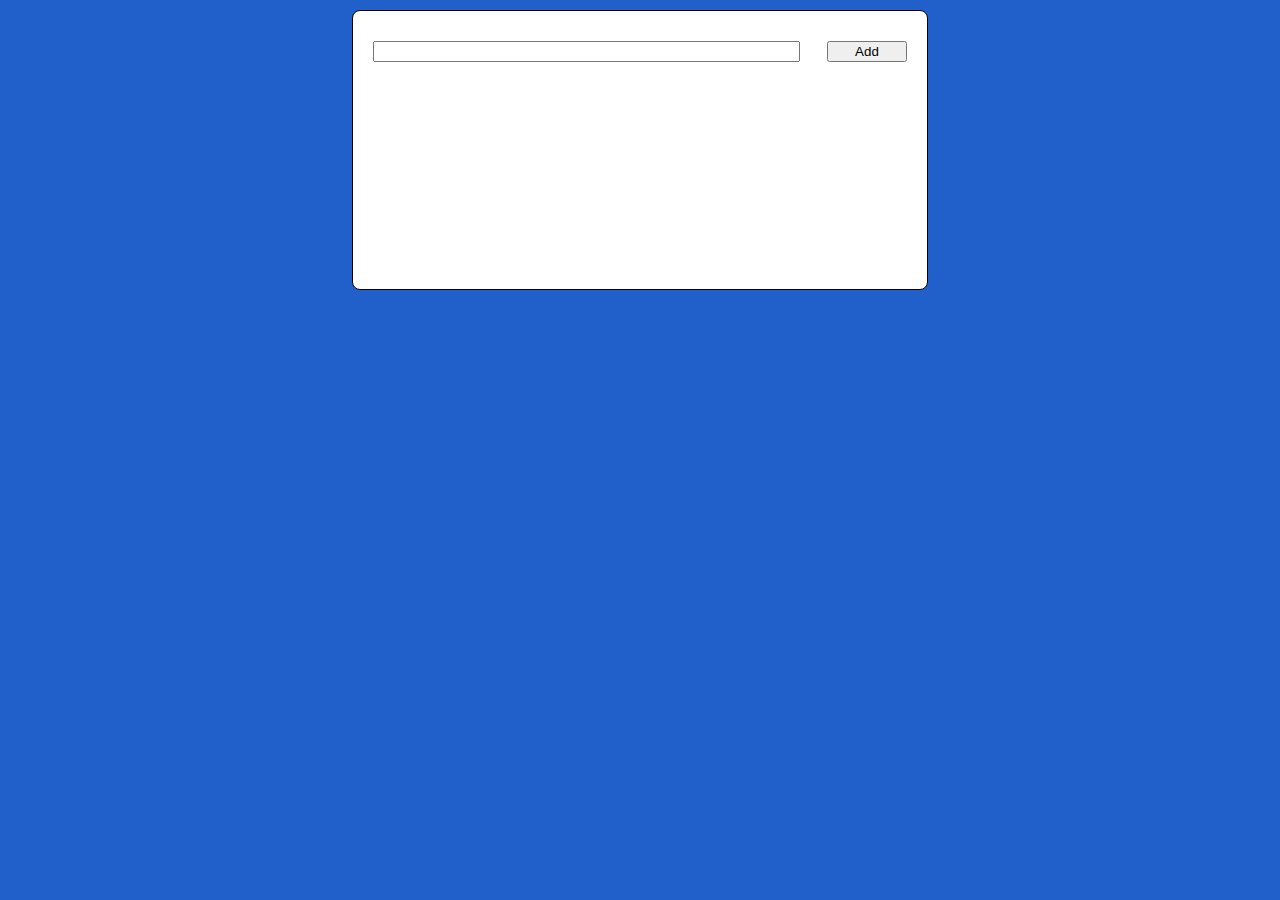
==== form.html @ 978c90db "Create a simple task of to-do list" ====
<!DOCTYPE html>
<html lang="en">
<head>
  <meta charset="UTF-8">
  <meta name="viewport" content="width=device-width, initial-scale=1.0">
  <link rel="stylesheet" href="./assets/css/reset.css">
  <link rel="stylesheet" href="./assets/css/style.css">
  <title>To Do list</title>
  <script defer src="./assets/js/form.js"></script>
</head>
<body>
  <div class="containerToDoList">
    <form id="toDoList" action="">
      <input type="text" name="Task's aim" id="taskInput">
      <input type="submit" value="Add" id="taskSubmit">
    </form>
    <ul id="tasks">
      <!-- <li class="taskElem">
        <p class="taskText">Example Task</p>
        <button class="taskDltBtn">X</button>
      </li> -->
    </ul>
  </div>
</body>
</html>
---- assets/css/style.css ----
* {
  box-sizing: border-box;
}

body {
  margin: auto auto;
  min-width: 100%;
  background-color: #2160ca;
}
.containerToDoList {
  display: block;
  border: 1px solid #000;
  border-radius: 8px;
  margin-top: 10px !important;
  margin: 0 auto;
  padding: 30px 20px;
  width: 45%;
  min-height: 280px;
  background-color: #ffffff;
}

#toDoList {
  display: flex;
  justify-content: space-between;
}
#taskInput, .taskText {
  width: 80%;
}
#taskSubmit, .taskDltBtn {
  width: 15%;
}

#tasks {
  display: block;
  margin: 20px 0 0;
  min-width: 100%;
  max-width: 100%;
}

.taskElem {
  border: 1px solid #000;
  margin: 10px 0;
  padding: 10px;
  border-radius: 8px;
  display: flex;
  justify-content: space-between;
  text-wrap: wrap;
}
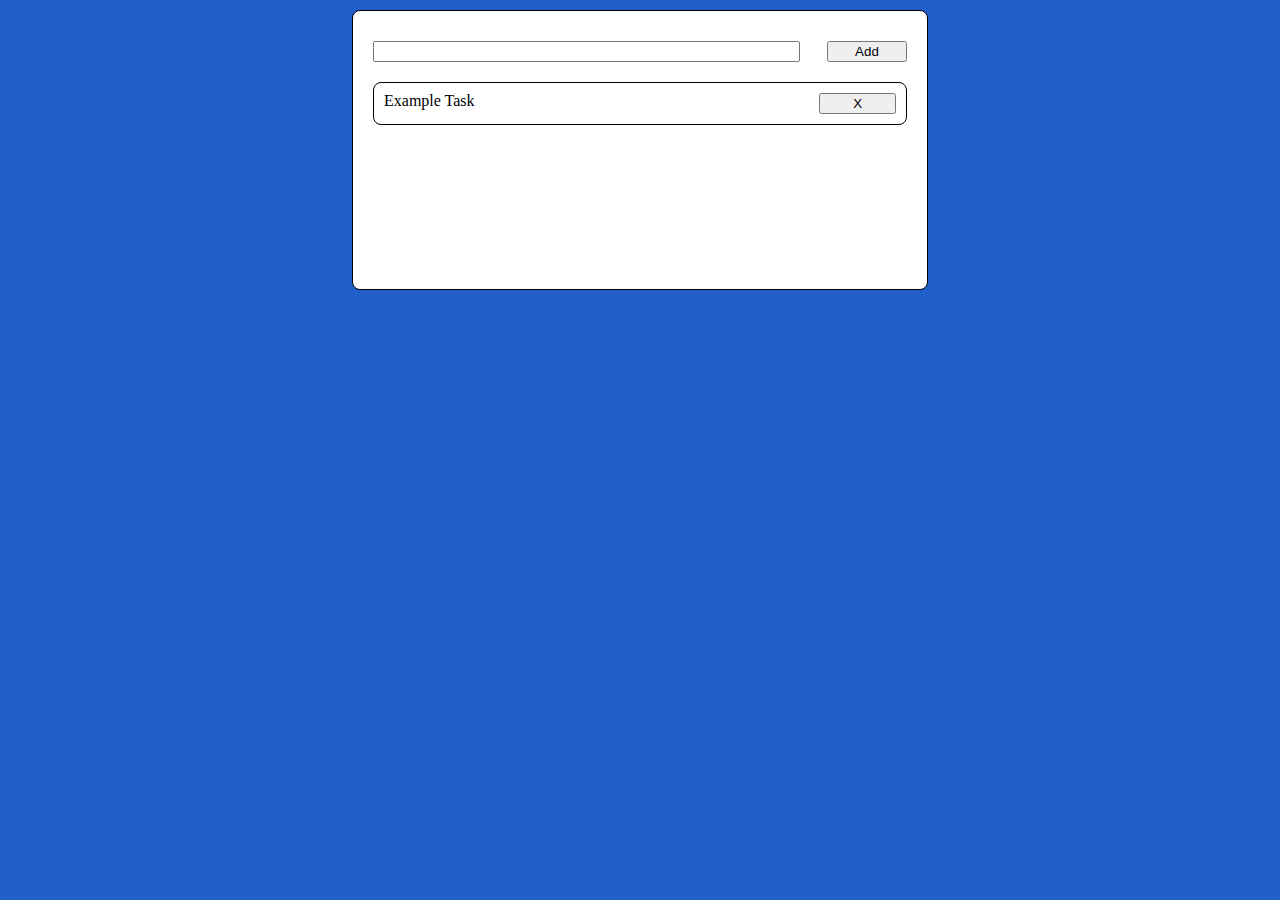
==== commit 7ef674c9: "Add advanced level of to-do list" ====
--- a/form.html
+++ b/form.html
@@ -15,10 +15,10 @@
       <input type="submit" value="Add" id="taskSubmit">
     </form>
     <ul id="tasks">
-      <!-- <li class="taskElem">
+      <li class="taskElem">
         <p class="taskText">Example Task</p>
         <button class="taskDltBtn">X</button>
-      </li> -->
+      </li>
     </ul>
   </div>
 </body>
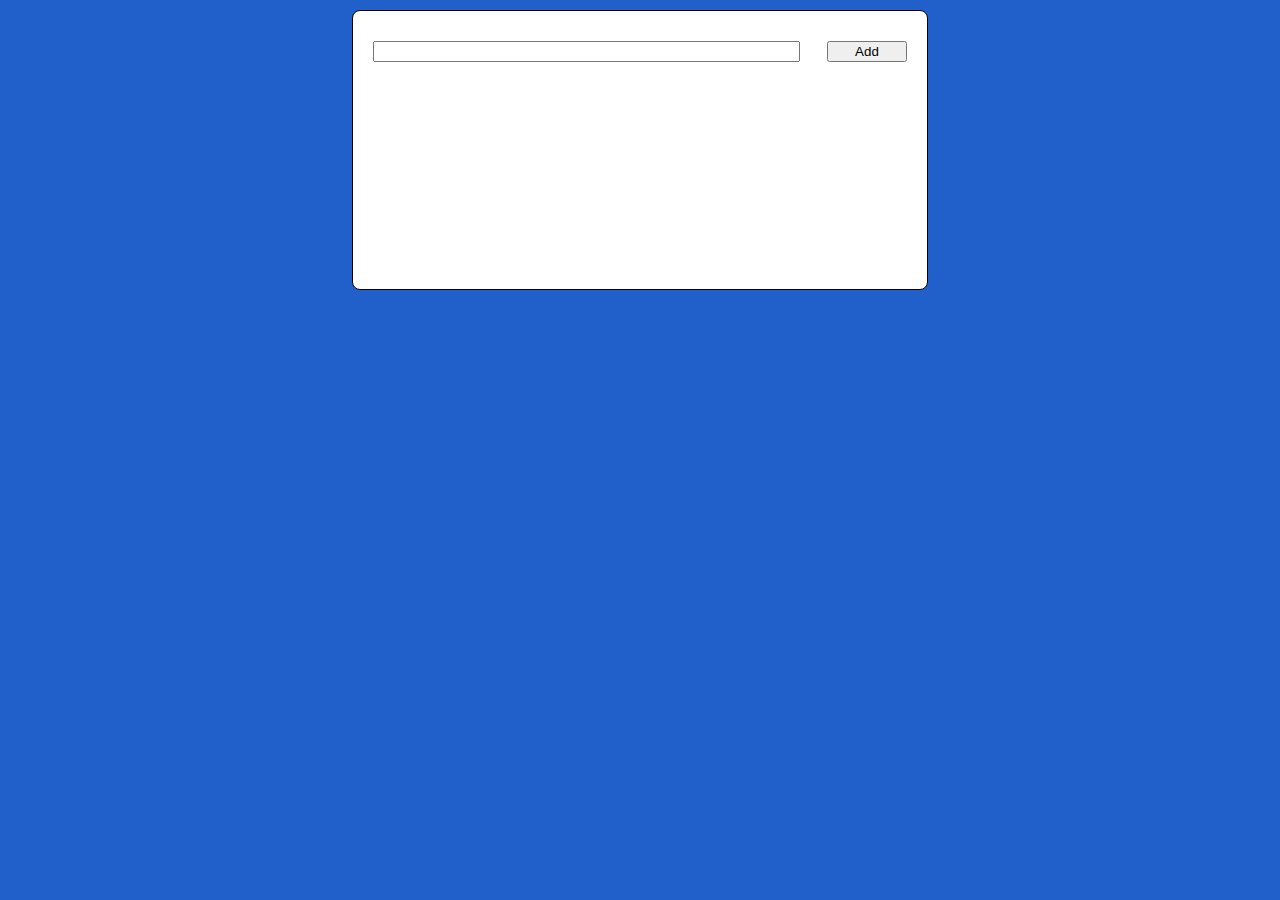
==== commit 4295acb8: "Changes in advanced level" ====
--- a/form.html
+++ b/form.html
@@ -15,10 +15,10 @@
       <input type="submit" value="Add" id="taskSubmit">
     </form>
     <ul id="tasks">
-      <li class="taskElem">
+      <!-- <li class="taskElem">
         <p class="taskText">Example Task</p>
         <button class="taskDltBtn">X</button>
-      </li>
+      </li> -->
     </ul>
   </div>
 </body>
